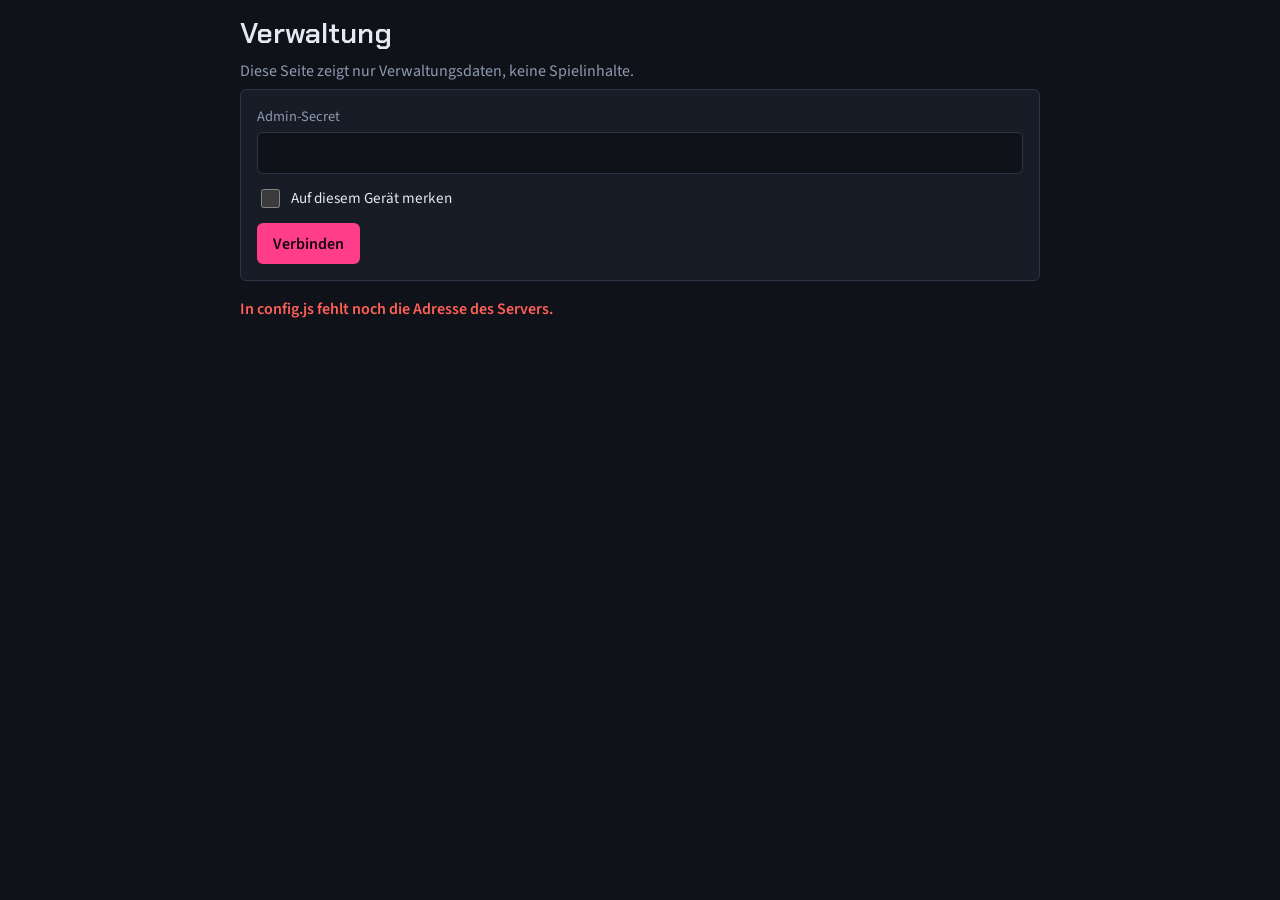
==== admin.html @ 1f8a1fb8 "Add files via upload" ====
<!DOCTYPE html>
<html lang="de">
<head>
<meta charset="utf-8">
<meta name="viewport" content="width=device-width, initial-scale=1, viewport-fit=cover">
<meta name="theme-color" content="#0f1219">
<meta name="robots" content="noindex">
<title>Shadowrun Anarchy – Verwaltung</title>
<link rel="preconnect" href="https://fonts.googleapis.com">
<link rel="preconnect" href="https://fonts.gstatic.com" crossorigin>
<link href="https://fonts.googleapis.com/css2?family=Chakra+Petch:wght@500;600&family=Source+Sans+3:wght@400;600&display=swap" rel="stylesheet">
<link rel="stylesheet" href="style.css">
</head>
<body>
<main>
  <h1>Verwaltung</h1>
  <p class="leise">Diese Seite zeigt nur Verwaltungsdaten, keine Spielinhalte.</p>

  <form class="karte" id="anmeldung">
    <div class="feld">
      <label for="secret">Admin-Secret</label>
      <input id="secret" type="password" autocomplete="current-password">
    </div>
    <label class="check feld"><input type="checkbox" id="merken"> Auf diesem Gerät merken</label>
    <button type="submit">Verbinden</button>
  </form>

  <div id="inhalt" hidden>
    <section class="karte">
      <h2>Spieler</h2>
      <ul class="spielerliste" id="spieler"></ul>
      <form class="zeile" id="neu" style="margin-top:.75rem">
        <input id="neu-name" type="text" placeholder="Name des Spielers" aria-label="Name des Spielers" maxlength="40">
        <button type="submit">Spieler anlegen</button>
      </form>
    </section>

    <section class="karte" id="code-box" hidden>
      <h2>Neuer Code</h2>
      <p id="code-fuer" class="leise"></p>
      <p class="code-anzeige" id="code"></p>
      <p class="leise klein">Der Code wird nur jetzt angezeigt. Schick ihn dem Spieler direkt; bestehende Anmeldungen dieses Spielers sind ab sofort ungültig.</p>
      <div class="zeile">
        <button type="button" id="code-kopieren">Kopieren</button>
        <button type="button" class="zweit" id="code-schliessen">Schließen</button>
      </div>
    </section>

    <section class="karte" id="bogen-box" hidden>
      <h2 id="bogen-titel">Charakterbogen</h2>
      <p class="leise klein">JSON einfügen. Pflicht: name, metatyp, attribute (STR GES WIL LOG CHA), edge. Die Vorlage zeigt alle Felder.</p>
      <textarea id="bogen-json" rows="16" spellcheck="false" style="font-family:ui-monospace,Menlo,Consolas,monospace;font-size:.85rem"></textarea>
      <div class="zeile" style="margin-top:.5rem">
        <button type="button" id="bogen-speichern">Prüfen und speichern</button>
        <button type="button" class="zweit" id="bogen-vorlage">Vorlage einfügen</button>
        <button type="button" class="zweit" id="bogen-schliessen">Schließen</button>
      </div>
      <div id="bogen-ergebnis" class="feld" aria-live="polite"></div>
    </section>

    <section class="karte">
      <h2>Sitzung und Einstellungen</h2>
      <p id="sitzung" class="leise"></p>
      <label class="check feld"><input type="checkbox" id="pp-reset"> Plotpunkte zu jedem Sitzungsbeginn auf 3 zurücksetzen (Auslegung S. 47)</label>
      <div class="zeile">
        <button type="button" class="zweit" id="sitzung-beenden">Laufende Sitzung beenden</button>
        <button type="button" class="gefahr" id="protokoll-leeren">Protokoll löschen</button>
        <button type="button" class="zweit" id="abmelden">Secret vergessen</button>
      </div>
    </section>
  </div>
</main>
<div class="meldung" id="meldung" role="alert" hidden></div>
<script src="config.js"></script>
<script src="admin.js"></script>
</body>
</html>
---- style.css ----
:root {
  --grund: #0f1219;
  --flaeche: #171c26;
  --flaeche-2: #1f2633;
  --linie: #2c3546;
  --text: #e4e9f2;
  --leise: #8e9ab0;
  --akzent: #ff3d8b;
  --akzent-text: #16070e;
  --info: #37d6c8;
  --warn: #f5b942;
  --schaden: #ff5f57;
  --erfolg: #37d6c8;
  --radius: 6px;
  color-scheme: dark;
  box-sizing: border-box;
  padding-top: env(safe-area-inset-top, 0px);
  padding-bottom: env(safe-area-inset-bottom, 0px);
}
*, *::before, *::after { box-sizing: inherit; }
html { scroll-padding-top: env(safe-area-inset-top, 0px); }
body {
  margin: 0; background: var(--grund); color: var(--text);
  font: 400 1rem/1.5 "Source Sans 3", "Segoe UI", system-ui, sans-serif;
}
h1, h2, h3, .marke { font-family: "Chakra Petch", "Segoe UI", system-ui, sans-serif; font-weight: 600; line-height: 1.2; }
h1 { font-size: 1.8rem; margin: 0 0 .5rem; }
h2 { font-size: 1.15rem; margin: 0 0 .6rem; }
h3 { font-size: 1rem; margin: 1rem 0 .4rem; color: var(--leise); text-transform: uppercase; letter-spacing: .06em; }
p { margin: .4rem 0; }
.leise { color: var(--leise); }
.klein { font-size: .88rem; }
main { max-width: 52rem; margin: 0 auto; padding: 1rem; }
button, select, input, textarea { font: inherit; color: inherit; }
button {
  background: var(--akzent); color: var(--akzent-text); font-weight: 600;
  border: 0; border-radius: var(--radius); padding: .55rem 1rem; cursor: pointer; min-height: 2.5rem;
}
button.zweit { background: var(--flaeche-2); color: var(--text); border: 1px solid var(--linie); }
button.gefahr { background: transparent; color: var(--schaden); border: 1px solid var(--schaden); }
button:disabled { opacity: .45; cursor: default; }
button:focus-visible, select:focus-visible, input:focus-visible, textarea:focus-visible { outline: 2px solid var(--info); outline-offset: 2px; }
select, input[type="text"], input[type="number"], input[type="password"], textarea {
  background: var(--grund); border: 1px solid var(--linie); border-radius: var(--radius); padding: .5rem .6rem; min-height: 2.5rem; width: 100%;
}
textarea { min-height: 6rem; resize: vertical; }
label { display: block; font-size: .9rem; color: var(--leise); margin-bottom: .25rem; }
.feld { margin-bottom: .75rem; }
.zeile { display: flex; gap: .5rem; flex-wrap: wrap; align-items: center; }
.zeile > * { flex: 1 1 10rem; }
.zeile > button { flex: 0 0 auto; }
.karte { background: var(--flaeche); border: 1px solid var(--linie); border-radius: var(--radius); padding: 1rem; margin-bottom: 1rem; }
.check { display: flex; gap: .5rem; align-items: center; color: var(--text); font-size: .95rem; }
.check input { width: 1.2rem; height: 1.2rem; accent-color: var(--akzent); }

/* Kopfleiste */
.kopf {
  position: sticky; top: env(safe-area-inset-top, 0px); z-index: 5;
  background: color-mix(in srgb, var(--grund) 92%, transparent); backdrop-filter: blur(6px);
  border-bottom: 1px solid var(--linie);
}
.kopf-innen { max-width: 52rem; margin: 0 auto; padding: .5rem 1rem; display: grid; gap: .25rem; }
.kopf-oben { display: flex; justify-content: space-between; align-items: baseline; gap: .5rem; flex-wrap: wrap; }
.kopf .marke { font-size: 1.2rem; }
.amzug { font-size: .95rem; color: var(--leise); }
.amzug.du { color: var(--akzent); font-weight: 600; }
.werte { display: flex; gap: .35rem .9rem; flex-wrap: wrap; font-size: .85rem; color: var(--leise); align-items: center; }
.werte > span { white-space: nowrap; }
.punkte { display: inline-flex; gap: 3px; vertical-align: middle; }
.punkte i { width: .6rem; height: .6rem; border-radius: 50%; border: 1px solid var(--akzent); display: inline-block; }
.punkte i.voll { background: var(--akzent); }
.verbindung { width: .6rem; height: .6rem; border-radius: 50%; display: inline-block; background: var(--schaden); }
.verbindung.an { background: var(--info); }

/* Monitore */
.monitor { display: inline-flex; flex-wrap: nowrap; gap: 1px; vertical-align: middle; }
.monitor .reihe { display: inline-flex; gap: 1px; margin-right: 3px; }
.monitor i { width: .55rem; height: .55rem; border: 1px solid var(--leise); border-radius: 2px; display: inline-block; }
.monitor i.voll { background: var(--schaden); border-color: var(--schaden); }
.monitor.panzer i.voll { background: var(--warn); border-color: var(--warn); }

/* Reiter */
.reiter { display: flex; gap: .25rem; border-bottom: 1px solid var(--linie); margin: 0 0 1rem; overflow-x: auto; }
.reiter button {
  background: transparent; color: var(--leise); border-radius: 0; border-bottom: 3px solid transparent; padding: .6rem .65rem; white-space: nowrap; flex: 0 0 auto;
}
.reiter button[aria-selected="true"] { color: var(--text); border-bottom-color: var(--akzent); }

/* Verlauf */
.verlauf { display: grid; gap: .5rem; margin-bottom: 1rem; }
.eintrag { background: var(--flaeche); border: 1px solid var(--linie); border-left: 3px solid var(--linie); border-radius: var(--radius); padding: .6rem .8rem; }
.eintrag.erzaehlung { border-left-color: var(--info); }
.eintrag.probe { border-left-color: var(--akzent); }
.eintrag.plotpunkt { border-left-color: var(--warn); }
.eintrag.system { background: transparent; border: 0; color: var(--leise); font-size: .88rem; text-align: center; padding: .2rem; }
.eintrag .wer { font-weight: 600; font-family: "Chakra Petch", system-ui, sans-serif; margin-right: .4rem; }
.eintrag .text { white-space: pre-wrap; overflow-wrap: anywhere; }
.wuerfel { display: flex; flex-wrap: wrap; gap: 4px; margin: .35rem 0; }
.wuerfel b {
  width: 1.7rem; height: 1.7rem; display: inline-grid; place-items: center; border-radius: 4px;
  background: var(--flaeche-2); border: 1px solid var(--linie); font-family: ui-monospace, Menlo, Consolas, monospace; font-weight: 600; font-size: .95rem;
}
.wuerfel b.erfolg { background: var(--erfolg); color: #062220; border-color: var(--erfolg); }
.wuerfel b.schicksal { border: 2px dashed var(--warn); }
.wuerfel b.patzer { background: var(--schaden); color: #1f0504; border-color: var(--schaden); }
.ergebnis { font-weight: 600; }
.ergebnis.ja { color: var(--erfolg); }
.ergebnis.nein { color: var(--schaden); }
.aufschluesselung { font-size: .88rem; color: var(--leise); }

/* Aktionsbereich */
.aktionen { position: sticky; bottom: env(safe-area-inset-bottom, 0px); background: var(--grund); padding-top: .5rem; }
details.karte > summary { cursor: pointer; font-family: "Chakra Petch", system-ui, sans-serif; font-weight: 600; }
details.karte[open] > summary { margin-bottom: .75rem; }
.effekte { display: grid; grid-template-columns: repeat(auto-fill, minmax(11rem, 1fr)); gap: .5rem; }

/* Bogen */
.werteliste { display: grid; grid-template-columns: repeat(auto-fill, minmax(7rem, 1fr)); gap: .5rem; }
.werteliste div { background: var(--flaeche-2); border-radius: var(--radius); padding: .4rem .6rem; }
.werteliste span { display: block; font-size: .8rem; color: var(--leise); }
.werteliste strong { font-size: 1.3rem; font-family: "Chakra Petch", system-ui, sans-serif; }
.tabelle { overflow-x: auto; }
table { border-collapse: collapse; width: 100%; font-size: .92rem; }
th, td { text-align: left; padding: .35rem .5rem; border-bottom: 1px solid var(--linie); vertical-align: top; }
th { color: var(--leise); font-weight: 600; }

/* Lobby */
.spielerliste { list-style: none; margin: 0; padding: 0; display: grid; gap: .4rem; }
.spielerliste li { display: flex; align-items: center; gap: .6rem; background: var(--flaeche-2); border-radius: var(--radius); padding: .5rem .7rem; }
.spielerliste li .name { flex: 1; }
.spielerliste li button { min-height: 2rem; padding: .2rem .6rem; }

.meldung { position: fixed; left: 50%; transform: translateX(-50%); bottom: calc(1rem + env(safe-area-inset-bottom, 0px)); background: var(--schaden); color: #1f0504; font-weight: 600; padding: .6rem 1rem; border-radius: var(--radius); z-index: 20; max-width: calc(100% - 2rem); }
.meldung[hidden] { display: none; }
.code-anzeige { font-family: ui-monospace, Menlo, Consolas, monospace; font-size: 1.6rem; letter-spacing: .1em; color: var(--akzent); }
@media (prefers-reduced-motion: no-preference) {
  .eintrag { animation: rein .2s ease-out; }
  @keyframes rein { from { opacity: 0; transform: translateY(4px); } to { opacity: 1; transform: none; } }
}

.karte .monitor i { width: .8rem; height: .8rem; }
.karte .monitor { flex-wrap: wrap; gap: 2px; }
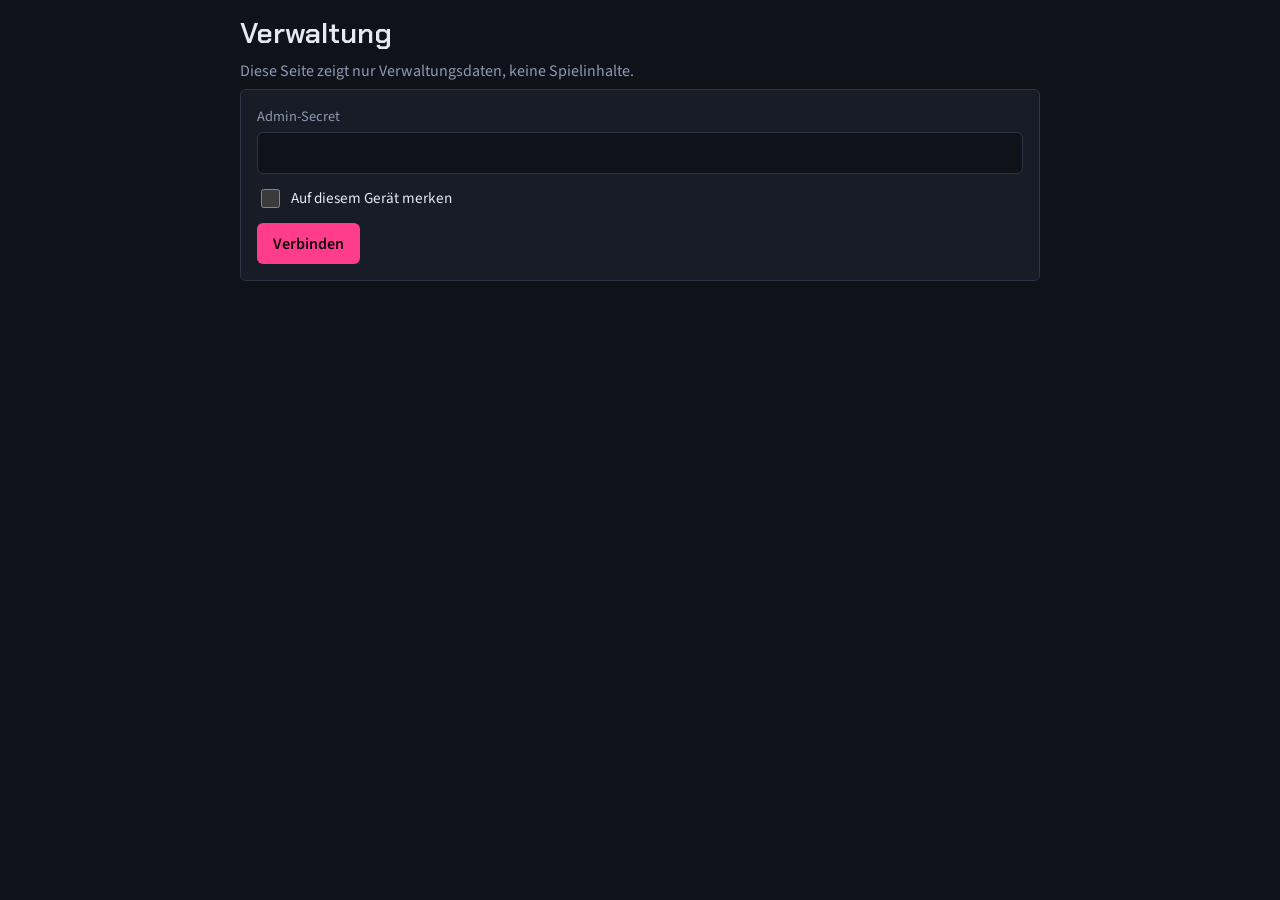
==== commit 4b5c8bd5: "Add files via upload" ====
--- a/admin.html
+++ b/admin.html
@@ -9,7 +9,7 @@
 <link rel="preconnect" href="https://fonts.googleapis.com">
 <link rel="preconnect" href="https://fonts.gstatic.com" crossorigin>
 <link href="https://fonts.googleapis.com/css2?family=Chakra+Petch:wght@500;600&family=Source+Sans+3:wght@400;600&display=swap" rel="stylesheet">
-<link rel="stylesheet" href="style.css">
+<link rel="stylesheet" href="admin.css">
 </head>
 <body>
 <main>
@@ -59,6 +59,27 @@
     </section>
 
     <section class="karte">
+      <h2>Tischgerät</h2>
+      <p class="leise klein">Das zentrale Gerät (iPad oder Fernseher) meldet sich mit diesem Code an. Es sieht nur die Tischansicht, nie private Nachrichten.</p>
+      <p id="tisch-status" class="leise"></p>
+      <button type="button" id="tisch-code">Tisch-Code erzeugen</button>
+    </section>
+
+    <section class="karte">
+      <h2>Szenenkopf</h2>
+      <p class="leise klein">Steht oben auf der Tischansicht. Ab Phase 1b-2 setzt ihn die KI-Spielleitung selbst.</p>
+      <div class="zeile feld">
+        <div><label for="sz-ort">Ort</label><input id="sz-ort" type="text" placeholder="z. B. Hamburg · Speicherstadt"></div>
+        <div><label for="sz-zeit">Zeit</label><input id="sz-zeit" type="text" placeholder="z. B. 23:47 · Nieselregen"></div>
+      </div>
+      <div class="zeile feld">
+        <div><label for="sz-run">Run</label><input id="sz-run" type="text" placeholder="z. B. Testlauf"></div>
+        <div><label for="sz-szene">Szene</label><input id="sz-szene" type="text" placeholder="z. B. 1/1"></div>
+      </div>
+      <button type="button" id="sz-speichern">Szenenkopf speichern</button>
+    </section>
+
+    <section class="karte">
       <h2>Sitzung und Einstellungen</h2>
       <p id="sitzung" class="leise"></p>
       <label class="check feld"><input type="checkbox" id="pp-reset"> Plotpunkte zu jedem Sitzungsbeginn auf 3 zurücksetzen (Auslegung S. 47)</label>
--- a/admin.css
+++ b/admin.css
@@ -0,0 +1,142 @@
+:root {
+  --grund: #0f1219;
+  --flaeche: #171c26;
+  --flaeche-2: #1f2633;
+  --linie: #2c3546;
+  --text: #e4e9f2;
+  --leise: #8e9ab0;
+  --akzent: #ff3d8b;
+  --akzent-text: #16070e;
+  --info: #37d6c8;
+  --warn: #f5b942;
+  --schaden: #ff5f57;
+  --erfolg: #37d6c8;
+  --radius: 6px;
+  color-scheme: dark;
+  box-sizing: border-box;
+  padding-top: env(safe-area-inset-top, 0px);
+  padding-bottom: env(safe-area-inset-bottom, 0px);
+}
+*, *::before, *::after { box-sizing: inherit; }
+html { scroll-padding-top: env(safe-area-inset-top, 0px); }
+body {
+  margin: 0; background: var(--grund); color: var(--text);
+  font: 400 1rem/1.5 "Source Sans 3", "Segoe UI", system-ui, sans-serif;
+}
+h1, h2, h3, .marke { font-family: "Chakra Petch", "Segoe UI", system-ui, sans-serif; font-weight: 600; line-height: 1.2; }
+h1 { font-size: 1.8rem; margin: 0 0 .5rem; }
+h2 { font-size: 1.15rem; margin: 0 0 .6rem; }
+h3 { font-size: 1rem; margin: 1rem 0 .4rem; color: var(--leise); text-transform: uppercase; letter-spacing: .06em; }
+p { margin: .4rem 0; }
+.leise { color: var(--leise); }
+.klein { font-size: .88rem; }
+main { max-width: 52rem; margin: 0 auto; padding: 1rem; }
+button, select, input, textarea { font: inherit; color: inherit; }
+button {
+  background: var(--akzent); color: var(--akzent-text); font-weight: 600;
+  border: 0; border-radius: var(--radius); padding: .55rem 1rem; cursor: pointer; min-height: 2.5rem;
+}
+button.zweit { background: var(--flaeche-2); color: var(--text); border: 1px solid var(--linie); }
+button.gefahr { background: transparent; color: var(--schaden); border: 1px solid var(--schaden); }
+button:disabled { opacity: .45; cursor: default; }
+button:focus-visible, select:focus-visible, input:focus-visible, textarea:focus-visible { outline: 2px solid var(--info); outline-offset: 2px; }
+select, input[type="text"], input[type="number"], input[type="password"], textarea {
+  background: var(--grund); border: 1px solid var(--linie); border-radius: var(--radius); padding: .5rem .6rem; min-height: 2.5rem; width: 100%;
+}
+textarea { min-height: 6rem; resize: vertical; }
+label { display: block; font-size: .9rem; color: var(--leise); margin-bottom: .25rem; }
+.feld { margin-bottom: .75rem; }
+.zeile { display: flex; gap: .5rem; flex-wrap: wrap; align-items: center; }
+.zeile > * { flex: 1 1 10rem; }
+.zeile > button { flex: 0 0 auto; }
+.karte { background: var(--flaeche); border: 1px solid var(--linie); border-radius: var(--radius); padding: 1rem; margin-bottom: 1rem; }
+.check { display: flex; gap: .5rem; align-items: center; color: var(--text); font-size: .95rem; }
+.check input { width: 1.2rem; height: 1.2rem; accent-color: var(--akzent); }
+
+/* Kopfleiste */
+.kopf {
+  position: sticky; top: env(safe-area-inset-top, 0px); z-index: 5;
+  background: color-mix(in srgb, var(--grund) 92%, transparent); backdrop-filter: blur(6px);
+  border-bottom: 1px solid var(--linie);
+}
+.kopf-innen { max-width: 52rem; margin: 0 auto; padding: .5rem 1rem; display: grid; gap: .25rem; }
+.kopf-oben { display: flex; justify-content: space-between; align-items: baseline; gap: .5rem; flex-wrap: wrap; }
+.kopf .marke { font-size: 1.2rem; }
+.amzug { font-size: .95rem; color: var(--leise); }
+.amzug.du { color: var(--akzent); font-weight: 600; }
+.werte { display: flex; gap: .35rem .9rem; flex-wrap: wrap; font-size: .85rem; color: var(--leise); align-items: center; }
+.werte > span { white-space: nowrap; }
+.punkte { display: inline-flex; gap: 3px; vertical-align: middle; }
+.punkte i { width: .6rem; height: .6rem; border-radius: 50%; border: 1px solid var(--akzent); display: inline-block; }
+.punkte i.voll { background: var(--akzent); }
+.verbindung { width: .6rem; height: .6rem; border-radius: 50%; display: inline-block; background: var(--schaden); }
+.verbindung.an { background: var(--info); }
+
+/* Monitore */
+.monitor { display: inline-flex; flex-wrap: nowrap; gap: 1px; vertical-align: middle; }
+.monitor .reihe { display: inline-flex; gap: 1px; margin-right: 3px; }
+.monitor i { width: .55rem; height: .55rem; border: 1px solid var(--leise); border-radius: 2px; display: inline-block; }
+.monitor i.voll { background: var(--schaden); border-color: var(--schaden); }
+.monitor.panzer i.voll { background: var(--warn); border-color: var(--warn); }
+
+/* Reiter */
+.reiter { display: flex; gap: .25rem; border-bottom: 1px solid var(--linie); margin: 0 0 1rem; overflow-x: auto; }
+.reiter button {
+  background: transparent; color: var(--leise); border-radius: 0; border-bottom: 3px solid transparent; padding: .6rem .65rem; white-space: nowrap; flex: 0 0 auto;
+}
+.reiter button[aria-selected="true"] { color: var(--text); border-bottom-color: var(--akzent); }
+
+/* Verlauf */
+.verlauf { display: grid; gap: .5rem; margin-bottom: 1rem; }
+.eintrag { background: var(--flaeche); border: 1px solid var(--linie); border-left: 3px solid var(--linie); border-radius: var(--radius); padding: .6rem .8rem; }
+.eintrag.erzaehlung { border-left-color: var(--info); }
+.eintrag.probe { border-left-color: var(--akzent); }
+.eintrag.plotpunkt { border-left-color: var(--warn); }
+.eintrag.system { background: transparent; border: 0; color: var(--leise); font-size: .88rem; text-align: center; padding: .2rem; }
+.eintrag .wer { font-weight: 600; font-family: "Chakra Petch", system-ui, sans-serif; margin-right: .4rem; }
+.eintrag .text { white-space: pre-wrap; overflow-wrap: anywhere; }
+.wuerfel { display: flex; flex-wrap: wrap; gap: 4px; margin: .35rem 0; }
+.wuerfel b {
+  width: 1.7rem; height: 1.7rem; display: inline-grid; place-items: center; border-radius: 4px;
+  background: var(--flaeche-2); border: 1px solid var(--linie); font-family: ui-monospace, Menlo, Consolas, monospace; font-weight: 600; font-size: .95rem;
+}
+.wuerfel b.erfolg { background: var(--erfolg); color: #062220; border-color: var(--erfolg); }
+.wuerfel b.schicksal { border: 2px dashed var(--warn); }
+.wuerfel b.patzer { background: var(--schaden); color: #1f0504; border-color: var(--schaden); }
+.ergebnis { font-weight: 600; }
+.ergebnis.ja { color: var(--erfolg); }
+.ergebnis.nein { color: var(--schaden); }
+.aufschluesselung { font-size: .88rem; color: var(--leise); }
+
+/* Aktionsbereich */
+.aktionen { position: sticky; bottom: env(safe-area-inset-bottom, 0px); background: var(--grund); padding-top: .5rem; }
+details.karte > summary { cursor: pointer; font-family: "Chakra Petch", system-ui, sans-serif; font-weight: 600; }
+details.karte[open] > summary { margin-bottom: .75rem; }
+.effekte { display: grid; grid-template-columns: repeat(auto-fill, minmax(11rem, 1fr)); gap: .5rem; }
+
+/* Bogen */
+.werteliste { display: grid; grid-template-columns: repeat(auto-fill, minmax(7rem, 1fr)); gap: .5rem; }
+.werteliste div { background: var(--flaeche-2); border-radius: var(--radius); padding: .4rem .6rem; }
+.werteliste span { display: block; font-size: .8rem; color: var(--leise); }
+.werteliste strong { font-size: 1.3rem; font-family: "Chakra Petch", system-ui, sans-serif; }
+.tabelle { overflow-x: auto; }
+table { border-collapse: collapse; width: 100%; font-size: .92rem; }
+th, td { text-align: left; padding: .35rem .5rem; border-bottom: 1px solid var(--linie); vertical-align: top; }
+th { color: var(--leise); font-weight: 600; }
+
+/* Lobby */
+.spielerliste { list-style: none; margin: 0; padding: 0; display: grid; gap: .4rem; }
+.spielerliste li { display: flex; align-items: center; gap: .6rem; background: var(--flaeche-2); border-radius: var(--radius); padding: .5rem .7rem; }
+.spielerliste li .name { flex: 1; }
+.spielerliste li button { min-height: 2rem; padding: .2rem .6rem; }
+
+.meldung { position: fixed; left: 50%; transform: translateX(-50%); bottom: calc(1rem + env(safe-area-inset-bottom, 0px)); background: var(--schaden); color: #1f0504; font-weight: 600; padding: .6rem 1rem; border-radius: var(--radius); z-index: 20; max-width: calc(100% - 2rem); }
+.meldung[hidden] { display: none; }
+.code-anzeige { font-family: ui-monospace, Menlo, Consolas, monospace; font-size: 1.6rem; letter-spacing: .1em; color: var(--akzent); }
+@media (prefers-reduced-motion: no-preference) {
+  .eintrag { animation: rein .2s ease-out; }
+  @keyframes rein { from { opacity: 0; transform: translateY(4px); } to { opacity: 1; transform: none; } }
+}
+
+.karte .monitor i { width: .8rem; height: .8rem; }
+.karte .monitor { flex-wrap: wrap; gap: 2px; }
